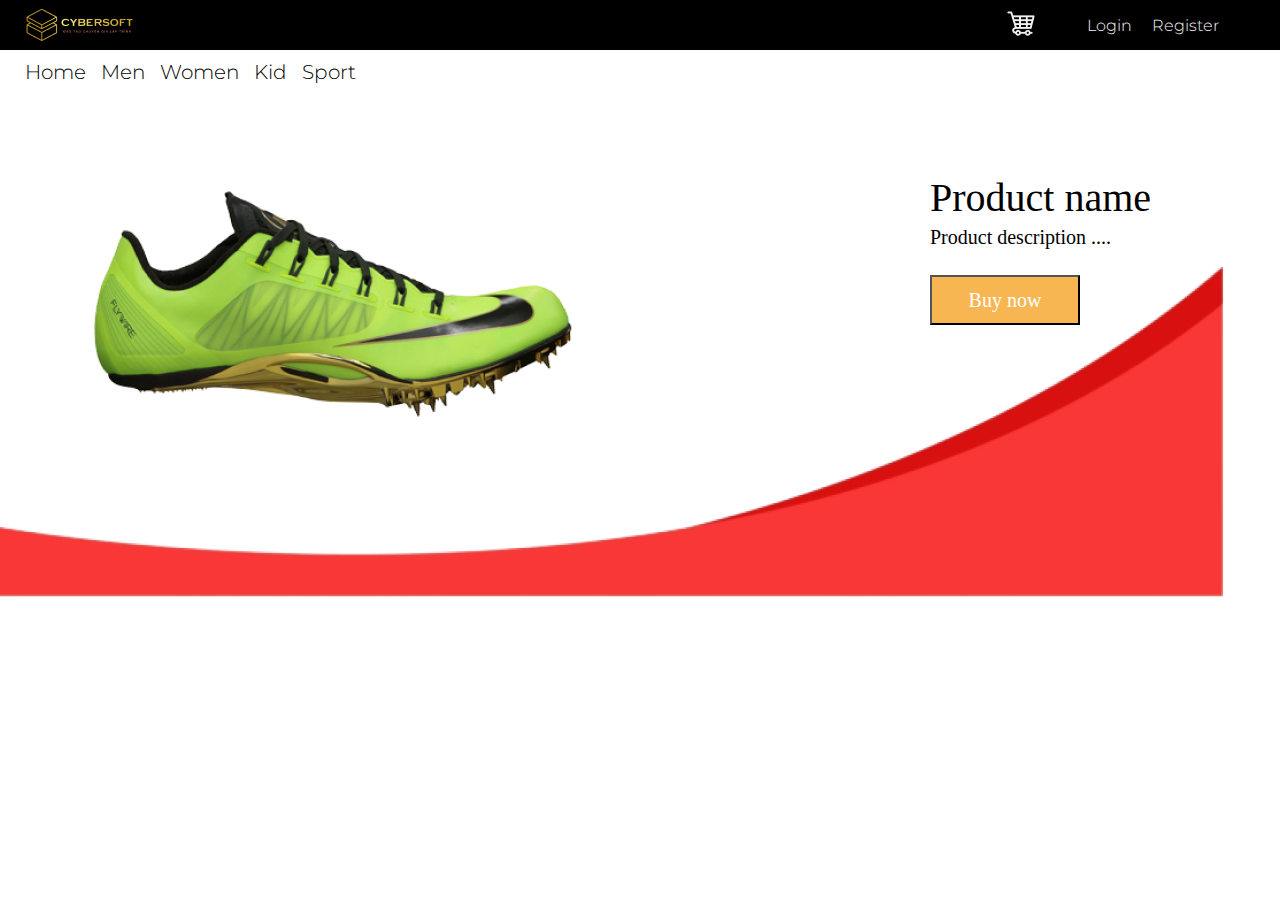
==== index/index.html @ 1aad5c4f "'Last_update'" ====
<!DOCTYPE html>
<html lang="en">
  <head>
    <meta charset="UTF-8" />
    <meta name="viewport" content="width=device-width, initial-scale=1.0" />
    <title>Document</title>
    <!-- font -->
    <link rel="preconnect" href="https://fonts.googleapis.com" />
    <link rel="preconnect" href="https://fonts.gstatic.com" crossorigin />
    <link
      href="https://fonts.googleapis.com/css2?family=Montserrat:wght@300;400;600;700&display=swap"
      rel="stylesheet"
    />
    <!-- font awesome -->
    <link
      rel="stylesheet"
      href="https://cdnjs.cloudflare.com/ajax/libs/font-awesome/6.4.2/css/all.min.css"
      integrity="sha512-z3gLpd7yknf1YoNbCzqRKc4qyor8gaKU1qmn+CShxbuBusANI9QpRohGBreCFkKxLhei6S9CQXFEbbKuqLg0DA=="
      crossorigin="anonymous"
      referrerpolicy="no-referrer"
    />
    <!-- my css -->
    <link rel="stylesheet" href="./css/index.css" />
  </head>
  <body>
    <header class="header">
      <div class="container">
        <img src="./img/image 3.png" alt="..." />
        <nav class="cart-login-register">
          <a href="">
            <img src="./img/Group 1.png" alt="..." />
          </a>
          <a href="">Login</a>
          <a href="">Register</a>
        </nav>
      </div>
    </header>
    <section class="menu">
      <div class="container">
        <nav class="menu-tab">
          <a href="">Home</a>
          <a href="">Men</a>
          <a href="">Women</a>
          <a href="">Kid</a>
          <a href="">Sport</a>
        </nav>
      </div>
    </section>
    <section class="carousel">
      <div class="container">
        <div class="text">
          <p class="text-1">Product name</p>
          <p class="text-2">Product description ....</p>
        </div>
        <div class="img">
          <img class="img_1" src="./img/image 4.png" />
          <img class="img_2" src="./img/image 6.png" />
        </div>
        <div class="button">
          <button>Buy now</button>
        </div>
      </div>
    </section>
    <footer class="footer">
      <div class="container"></div>
    </footer>
  </body>
</html>
---- index/css/index.css ----
* {
  margin: 0;
  padding: 0;
  box-sizing: border-box;
}

.container {
  margin: 0 auto;
  max-width: 1280;
  font-family: "Montserrat", sans-serif;
}

header {
  width: 100%;
  height: 50px;
  background-color: #000000;
  border: 1px solid #000000;
}
header .container {
  display: flex;
  align-items: center;
  justify-content: space-between;
  padding-left: 20px;
  padding-right: 40px;
  height: 100%;
}
header .container .cart-login-register {
  height: 100%;
  display: flex;
  align-items: center;
}
header .container .cart-login-register a {
  font-size: 16px;
  font-weight: 300;
  line-height: 19px;
  color: #F6F6F6;
  margin-right: 20px;
  text-decoration: none;
  position: relative;
}
header .container .cart-login-register a::after {
  content: "";
  height: 3px;
  width: 0px;
  background-color: rgb(49, 152, 247);
  position: absolute;
  bottom: 0;
  left: 0;
  transition: width 0.5s;
}
header .container .cart-login-register a:hover::after {
  width: 100%;
  transition: width 0.5s;
}

.menu {
  height: 50px;
  background-color: #FFFFFF;
}
.menu .container {
  padding-left: 25px;
  padding-top: 10px;
}
.menu .container .menu-tab {
  height: 100%;
  display: flex;
  align-items: center;
}
.menu .container .menu-tab a {
  font-size: 20px;
  font-weight: 300;
  line-height: 24px;
  color: #000000;
  text-decoration: none;
  margin-right: 15px;
  position: relative;
}
.menu .container .menu-tab a::after {
  content: "";
  height: 3px;
  width: 0px;
  background-color: rgb(49, 152, 247);
  position: absolute;
  bottom: 0;
  left: 0;
  transition: width 0.5s;
}
.menu .container .menu-tab a:hover {
  font-size: 20px;
  font-weight: 400;
  line-height: 24px;
  color: #000000;
}
.menu .container .menu-tab a:hover::after {
  width: 100%;
  transition: width 0.5s;
}

.carousel{
  display: flex;
}

.carousel .text .text-1{
  position: absolute;
  margin-top: 50px;
  font-family: Inter;
font-size: 40px;
font-weight: 300;
line-height: 48px;
letter-spacing: 0em;
text-align: left;
  width: 291px;
  height: 51px;
  top: 124px;
  left: 930px
}

.carousel .text .text-2{
  position: absolute;
  margin-top: 50px;
  font-family: Inter;
font-size: 20px;
font-weight: 300;
line-height: 24px;
letter-spacing: 0em;
text-align: left;
  width: 291px;
  height: 51px;
  top: 175px;
  left: 930px
}


.carousel .img .img_1{
  position: absolute;
  margin-top: 100px;
  width: 821px;
  height: 392px;
  top: 5px;
  left: 86px
}

.carousel .img .img_2{
  display: flex;
  margin-top: 100px;
  position: absolute;
  width: 1246px;
  height: 393px;
  top: 107px;
  left: -22px
}

.carousel .button button{
  margin-top: 50px;
  position: absolute;
  width: 150px;
  height: 50px;
  top: 225px;
  left: 930px;
  background: #F8B653;
  color: #FFFFFF;
  font-family: Inter;
  font-size: 20px;
  font-weight: 300;
  line-height: 24px;
  letter-spacing: 0em;
  text-align: center;
}
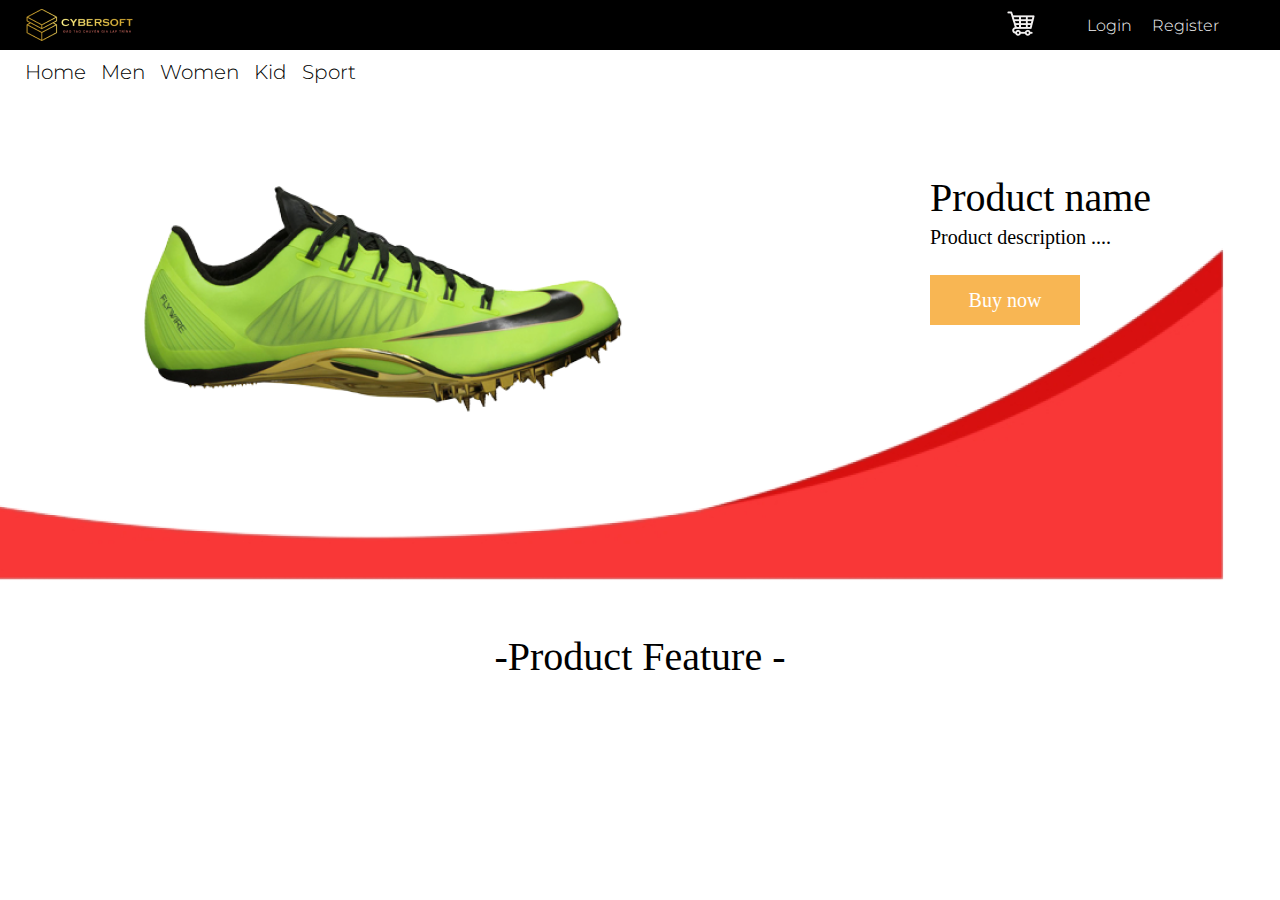
==== commit 813ff434: "'commit_last'" ====
--- a/index/index.html
+++ b/index/index.html
@@ -31,7 +31,7 @@
             <img src="./img/Group 1.png" alt="..." />
           </a>
           <a href="">Login</a>
-          <a href="">Register</a>
+          <a href="/Register/index.html">Register</a>
         </nav>
       </div>
     </header>
@@ -61,6 +61,17 @@
         </div>
       </div>
     </section>
+    <section class="Product">
+      <div class="container">
+        <div class="product_feature">
+          <p>-Product Feature -</p>
+        </div>
+        <div class="card">
+            
+          </div>
+        </div>
+      </div>
+    </section>
     <footer class="footer">
       <div class="container"></div>
     </footer>
--- a/index/css/index.css
+++ b/index/css/index.css
@@ -96,19 +96,15 @@
   transition: width 0.5s;
 }
 
-.carousel{
-  display: flex;
-}
-
 .carousel .text .text-1{
   position: absolute;
   margin-top: 50px;
   font-family: Inter;
-font-size: 40px;
-font-weight: 300;
-line-height: 48px;
-letter-spacing: 0em;
-text-align: left;
+  font-size: 40px;
+  font-weight: 300;
+  line-height: 48px;
+  letter-spacing: 0em;
+  text-align: left;
   width: 291px;
   height: 51px;
   top: 124px;
@@ -119,11 +115,11 @@
   position: absolute;
   margin-top: 50px;
   font-family: Inter;
-font-size: 20px;
-font-weight: 300;
-line-height: 24px;
-letter-spacing: 0em;
-text-align: left;
+  font-size: 20px;
+  font-weight: 300;
+  line-height: 24px;
+  letter-spacing: 0em;
+  text-align: left;
   width: 291px;
   height: 51px;
   top: 175px;
@@ -133,20 +129,19 @@
 
 .carousel .img .img_1{
   position: absolute;
-  margin-top: 100px;
+  display: block;
+  margin-left: 50px;
   width: 821px;
   height: 392px;
-  top: 5px;
+  top: 100px;
   left: 86px
 }
 
 .carousel .img .img_2{
-  display: flex;
-  margin-top: 100px;
-  position: absolute;
-  width: 1246px;
+  display: block;
+  margin-top: 90px;
+  width: 1224px;
   height: 393px;
-  top: 107px;
   left: -22px
 }
 
@@ -159,10 +154,40 @@
   left: 930px;
   background: #F8B653;
   color: #FFFFFF;
+  border: #F8B653;
   font-family: Inter;
   font-size: 20px;
   font-weight: 300;
   line-height: 24px;
   letter-spacing: 0em;
   text-align: center;
+}
+
+.Product{
+  margin-top: 50px;
+}
+
+.Product .product_feature{
+  font-family: Inter;
+  font-size: 40px;
+  font-weight: 400;
+  line-height: 48px;
+  letter-spacing: 0em;
+  text-align: center;
+}
+
+.Product .product_feature p{
+  height: 48px;
+  top: 16px;
+  left: 476px;
+  font-family: Inter;
+  font-size: 40px;
+  font-weight: 400;
+  line-height: 48px;
+  letter-spacing: 0em;
+  text-align: center;
+}
+
+.Product .card {
+  columns: 1;
 }